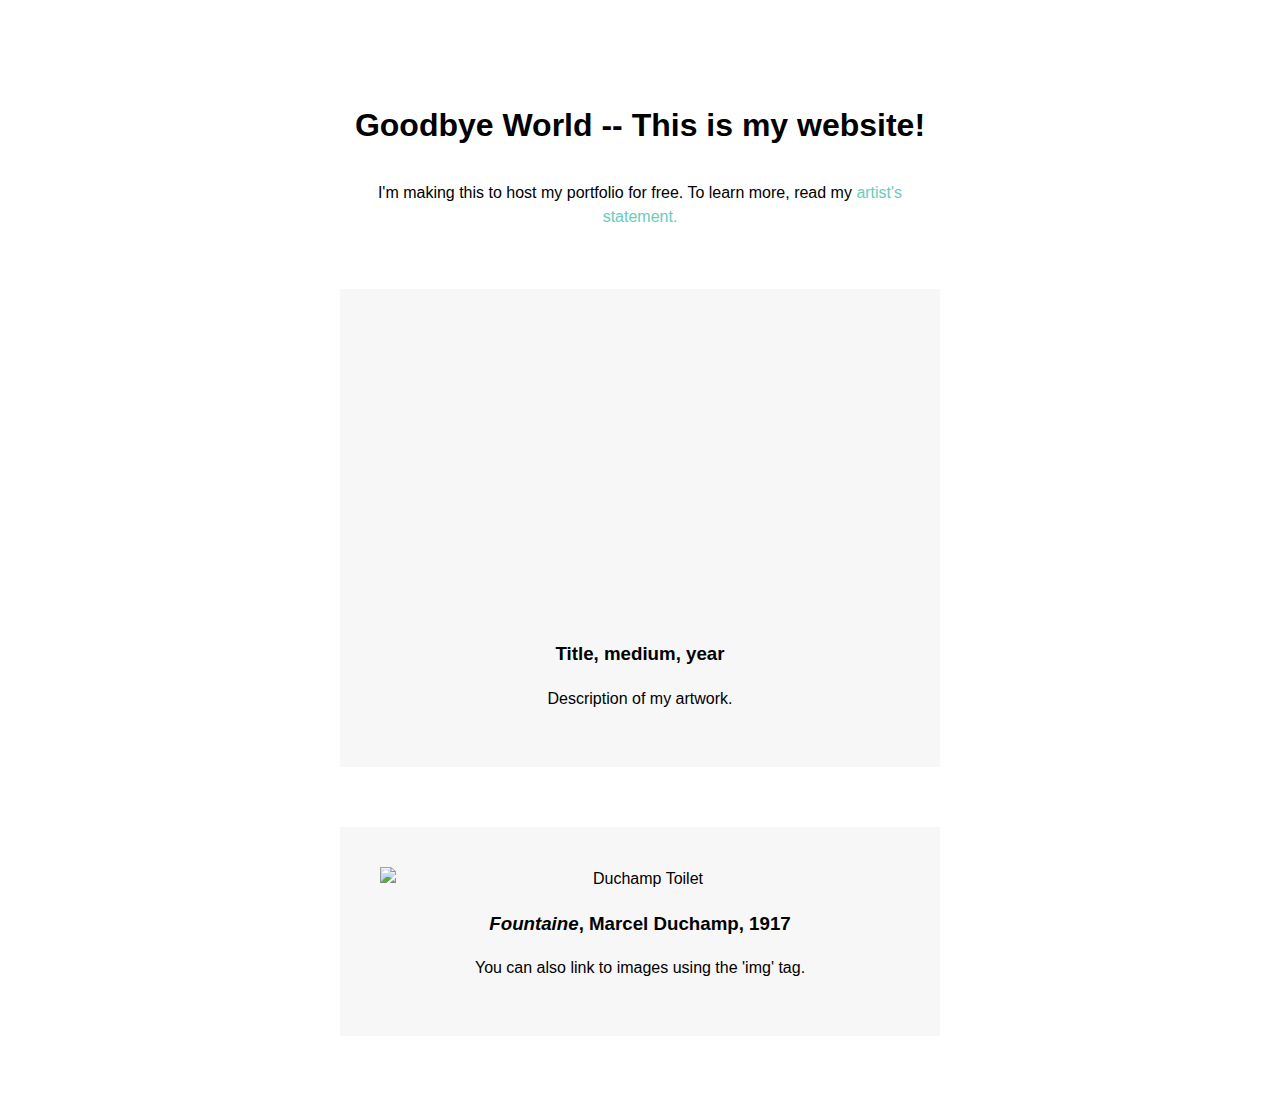
==== index.html @ 5e669ef5 "Update index.html" ====
<!DOCTYPE html>
<html>

<head>
  <meta charset="utf-8">
  <title>your name</title>
  <meta http-equiv="X-UA-Compatible" content="IE=edge">
  <meta name="viewport" content="width=device-width, initial-scale=1">
  <link rel="stylesheet" type="text/css" href="main.css">
</head>

<body>
  <h1>Goodbye World -- This is my website!</h1>
  <p>I'm making this to host my portfolio for free. To learn more, read my <a href="artiststatement.html">artist's statement.</a></p>
  <div class="portfolio-item">
    <div class="embed-container"><iframe src="https://player.vimeo.com/video/45489909" width="640" height="360" frameborder="0" webkitallowfullscreen mozallowfullscreen allowfullscreen></iframe></div>
    <h3>Title, medium, year</h3>
    <p>Description of my artwork.</p>
  </div>
  <div class="portfolio-item">
    <img src="https://upload.wikimedia.org/wikipedia/commons/f/f6/Duchamp_Fountaine.jpg" alt="Duchamp Toilet">
    <h3><em>Fountaine</em>, Marcel Duchamp, 1917</h3>
    <p>You can also link to images using the 'img' tag.</p>
  </div>
</body>

</html>
---- main.css ----
body {
  margin: 30px auto;
  width: 85%;
  max-width: 600px;
  font-family: "Helvetica", "Arial", sans-serif;
  line-height: 1.5;
  padding: 30px 20px;
  text-align: center;
}

h1 {
  padding: 20px 0px 10px 0px;
}

/* This changes color and removes default underline in links  */
a {
color: #69CBBB;
text-decoration: none;
}

/* Centers images */
img {
  display: block;
  margin: 0px auto;
  width: 100%;
}


/* When you put a period in front of a CSS declaration, it indicates you are
creating a new class. We can apply this to div elements to create different
portfolio entries */

.portfolio-item {
  margin-top: 60px;
  padding: 40px;
  background-color: #f7f7f7;
}

/* The embed-container class is for iframes containing content from Vimeo. This will allow videos to resize when the window is scaled, making this site mobile-friendly! */

.embed-container {
  position: relative;
  padding-bottom: 56.25%;
  height: 0;
  overflow: hidden;
  max-width: 100%;
  height: auto;
}

.embed-container iframe,
.embed-container object,
.embed-container embed {
  position: absolute;
  top: 0;
  left: 0;
  width: 100%;
  height: 100%;
}
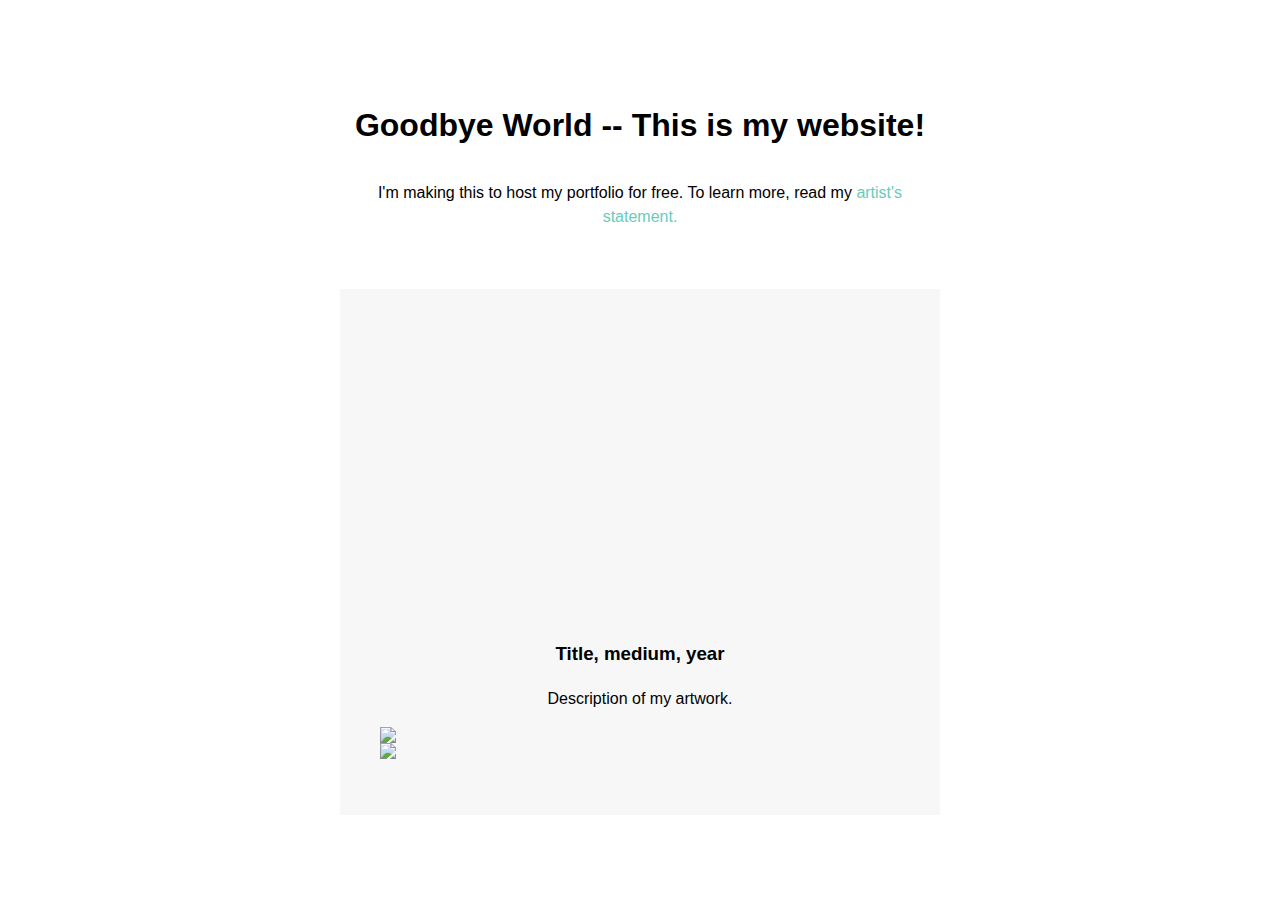
==== commit 37a62c26: "Update index.html" ====
--- a/index.html
+++ b/index.html
@@ -11,17 +11,13 @@
 
 <body>
   <h1>Goodbye World -- This is my website!</h1>
-  <p>I'm making this to host my portfolio for free. To learn more, read my <a href="artiststatement.html">artist's statement.</a></p>
+  <p>I'm making this to host my portfolio for free. To learn more, read my <a href="statement.html">artist's statement.</a></p>
   <div class="portfolio-item">
     <div class="embed-container"><iframe src="https://player.vimeo.com/video/45489909" width="640" height="360" frameborder="0" webkitallowfullscreen mozallowfullscreen allowfullscreen></iframe></div>
     <h3>Title, medium, year</h3>
-    <p>Description of my artwork.</p>
-  </div>
-  <div class="portfolio-item">
-    <img src="https://upload.wikimedia.org/wikipedia/commons/f/f6/Duchamp_Fountaine.jpg" alt="Duchamp Toilet">
-    <h3><em>Fountaine</em>, Marcel Duchamp, 1917</h3>
-    <p>You can also link to images using the 'img' tag.</p>
-  </div>
+    <p>Description of my artwork.</p><p>
+<a href="https://rosedye.github.io/netart/index"><img src="https://66.media.tumblr.com/6f82a99f8d0702d46a5055f493fb4005/tumblr_pjo225n8PX1ry4wl1o1_640.png"/></a>
+    <a href="https://foumiedye.github.io/jooezone/index.html"><img src="https://66.media.tumblr.com/490e6b45db987b21314b9e521da9fbff/tumblr_pjo225n8PX1ry4wl1o2_640.png"/></a>
 </body>
 
 </html>
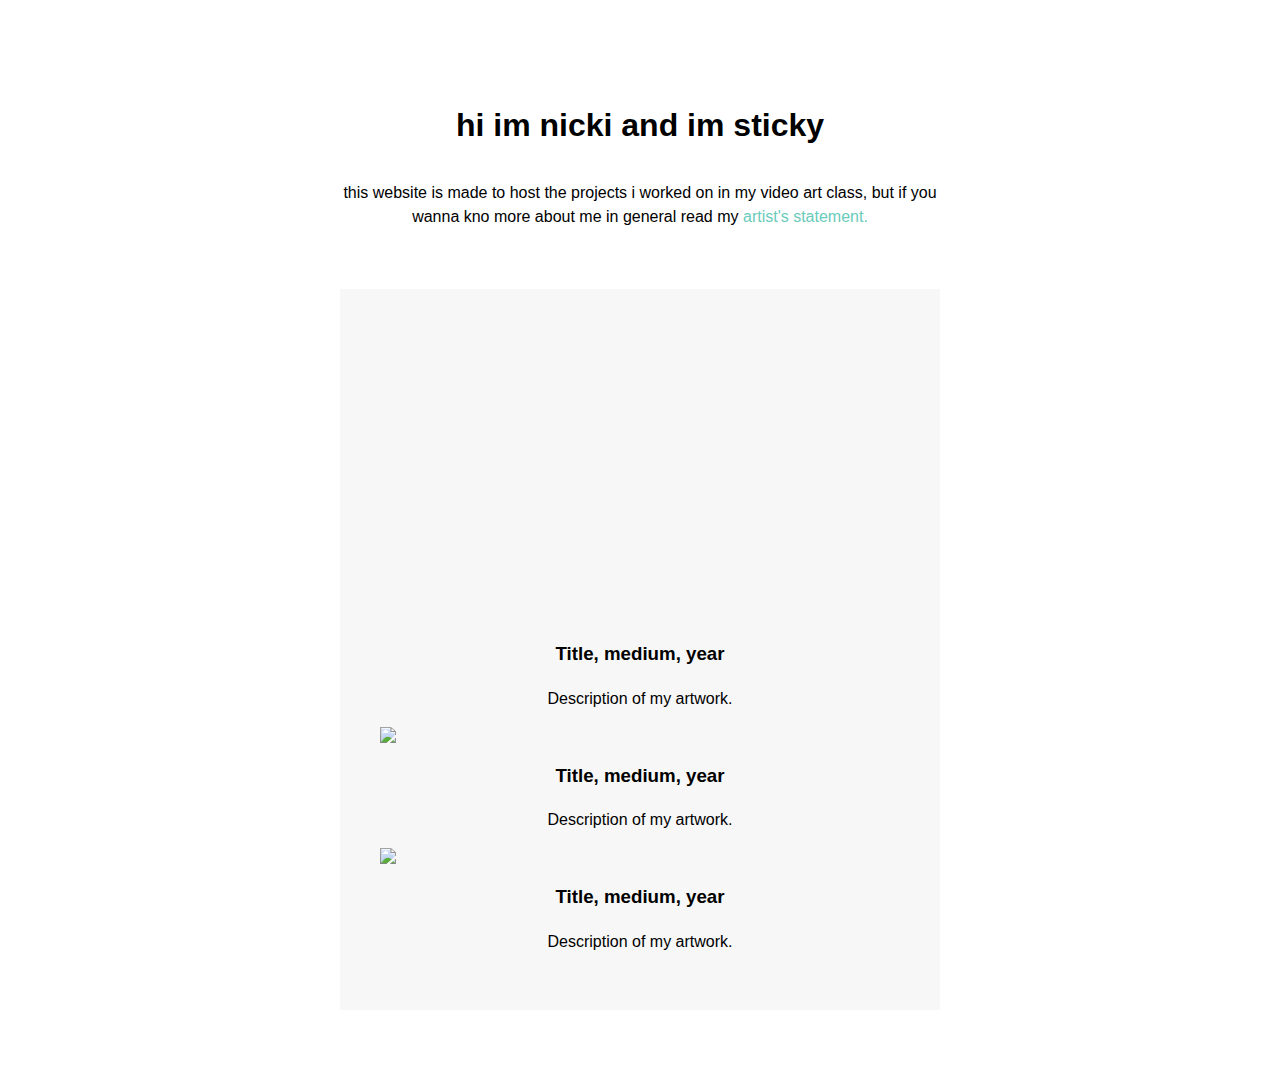
==== commit c7049367: "Update index.html" ====
--- a/index.html
+++ b/index.html
@@ -3,21 +3,25 @@
 
 <head>
   <meta charset="utf-8">
-  <title>your name</title>
+  <title>Nicole Barakat</title>
   <meta http-equiv="X-UA-Compatible" content="IE=edge">
   <meta name="viewport" content="width=device-width, initial-scale=1">
   <link rel="stylesheet" type="text/css" href="main.css">
 </head>
 
 <body>
-  <h1>Goodbye World -- This is my website!</h1>
-  <p>I'm making this to host my portfolio for free. To learn more, read my <a href="statement.html">artist's statement.</a></p>
+  <h1>hi im nicki and im sticky</h1>
+  <p>this website is made to host the projects i worked on in my video art class, but if you wanna kno more about me in general read my <a href="statement.html">artist's statement.</a></p>
   <div class="portfolio-item">
     <div class="embed-container"><iframe src="https://player.vimeo.com/video/45489909" width="640" height="360" frameborder="0" webkitallowfullscreen mozallowfullscreen allowfullscreen></iframe></div>
     <h3>Title, medium, year</h3>
-    <p>Description of my artwork.</p><p>
+    <p>Description of my artwork.</p>
 <a href="https://rosedye.github.io/netart/index"><img src="https://66.media.tumblr.com/6f82a99f8d0702d46a5055f493fb4005/tumblr_pjo225n8PX1ry4wl1o1_640.png"/></a>
+     <h3>Title, medium, year</h3>
+    <p>Description of my artwork.</p>
     <a href="https://foumiedye.github.io/jooezone/index.html"><img src="https://66.media.tumblr.com/490e6b45db987b21314b9e521da9fbff/tumblr_pjo225n8PX1ry4wl1o2_640.png"/></a>
+     <h3>Title, medium, year</h3>
+    <p>Description of my artwork.</p>
 </body>
 
 </html>
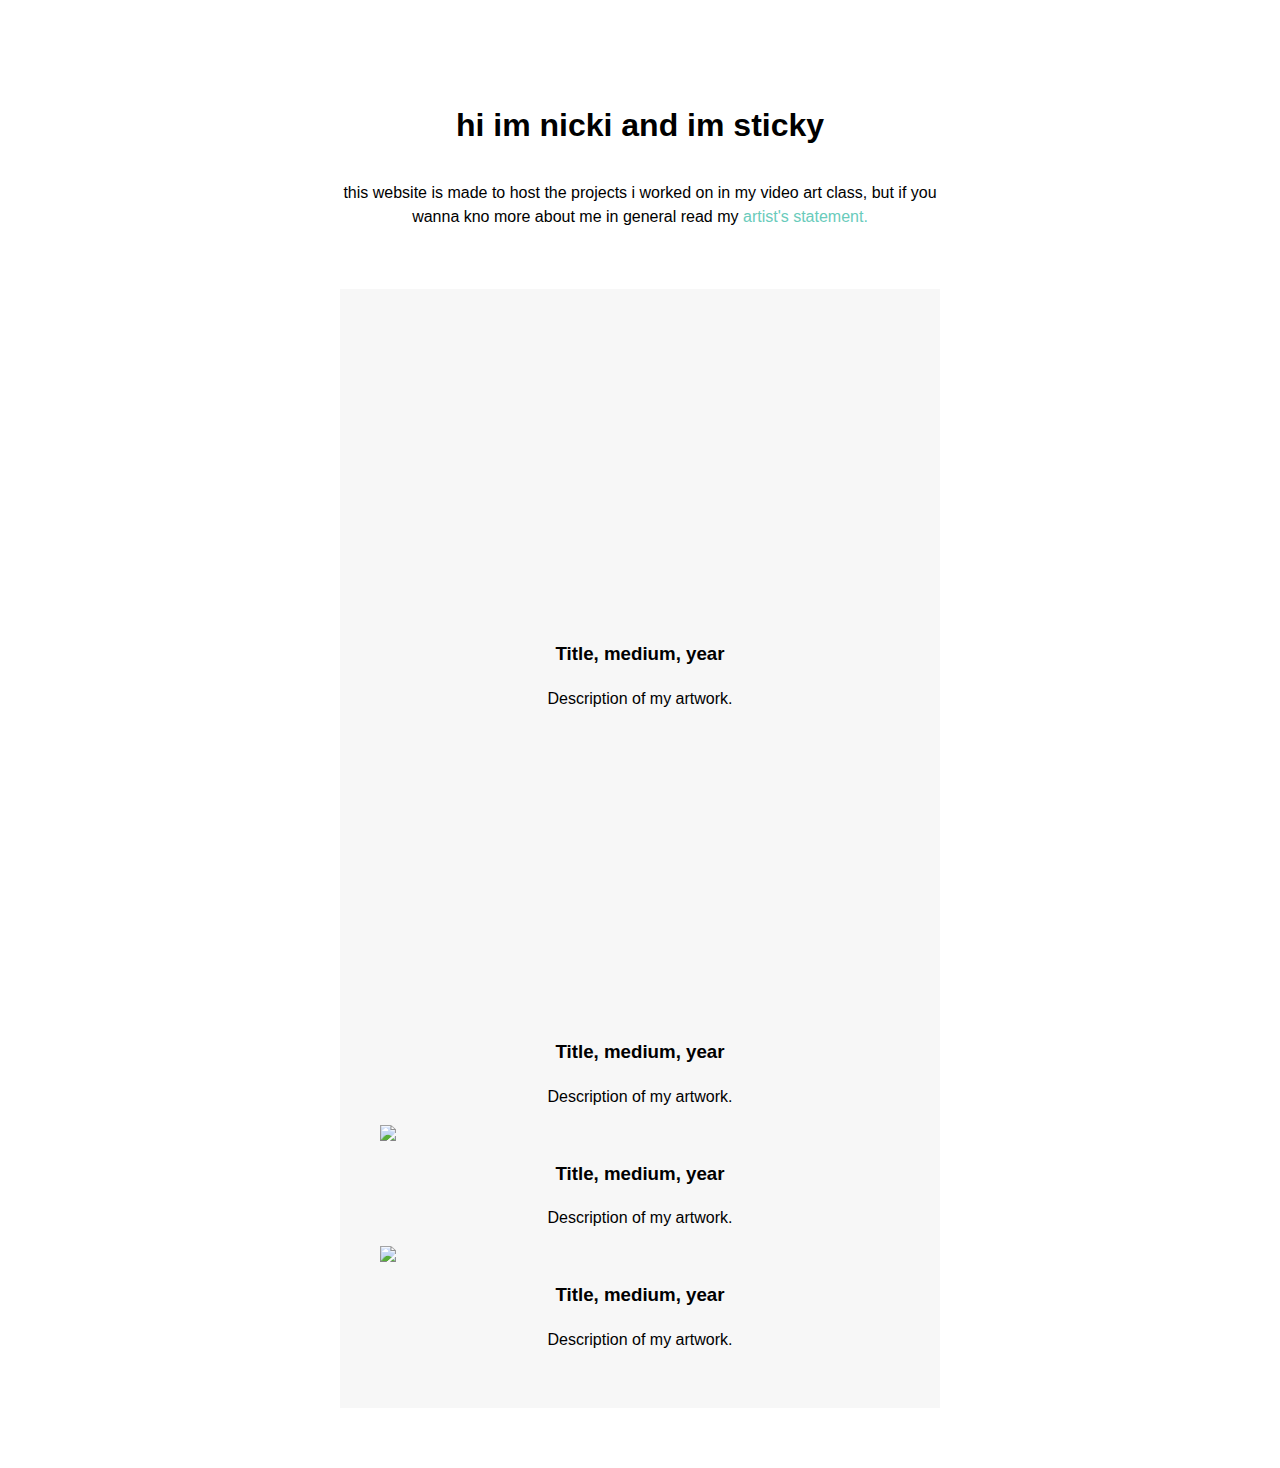
==== commit b49f259b: "Update index.html" ====
--- a/index.html
+++ b/index.html
@@ -16,6 +16,9 @@
     <div class="embed-container"><iframe src="https://player.vimeo.com/video/45489909" width="640" height="360" frameborder="0" webkitallowfullscreen mozallowfullscreen allowfullscreen></iframe></div>
     <h3>Title, medium, year</h3>
     <p>Description of my artwork.</p>
+        <div class="embed-container"><iframe src="https://player.vimeo.com/video/45489909" width="640" height="360" frameborder="0" webkitallowfullscreen mozallowfullscreen allowfullscreen></iframe></div>
+    <h3>Title, medium, year</h3>
+    <p>Description of my artwork.</p>
 <a href="https://rosedye.github.io/netart/index"><img src="https://66.media.tumblr.com/6f82a99f8d0702d46a5055f493fb4005/tumblr_pjo225n8PX1ry4wl1o1_640.png"/></a>
      <h3>Title, medium, year</h3>
     <p>Description of my artwork.</p>
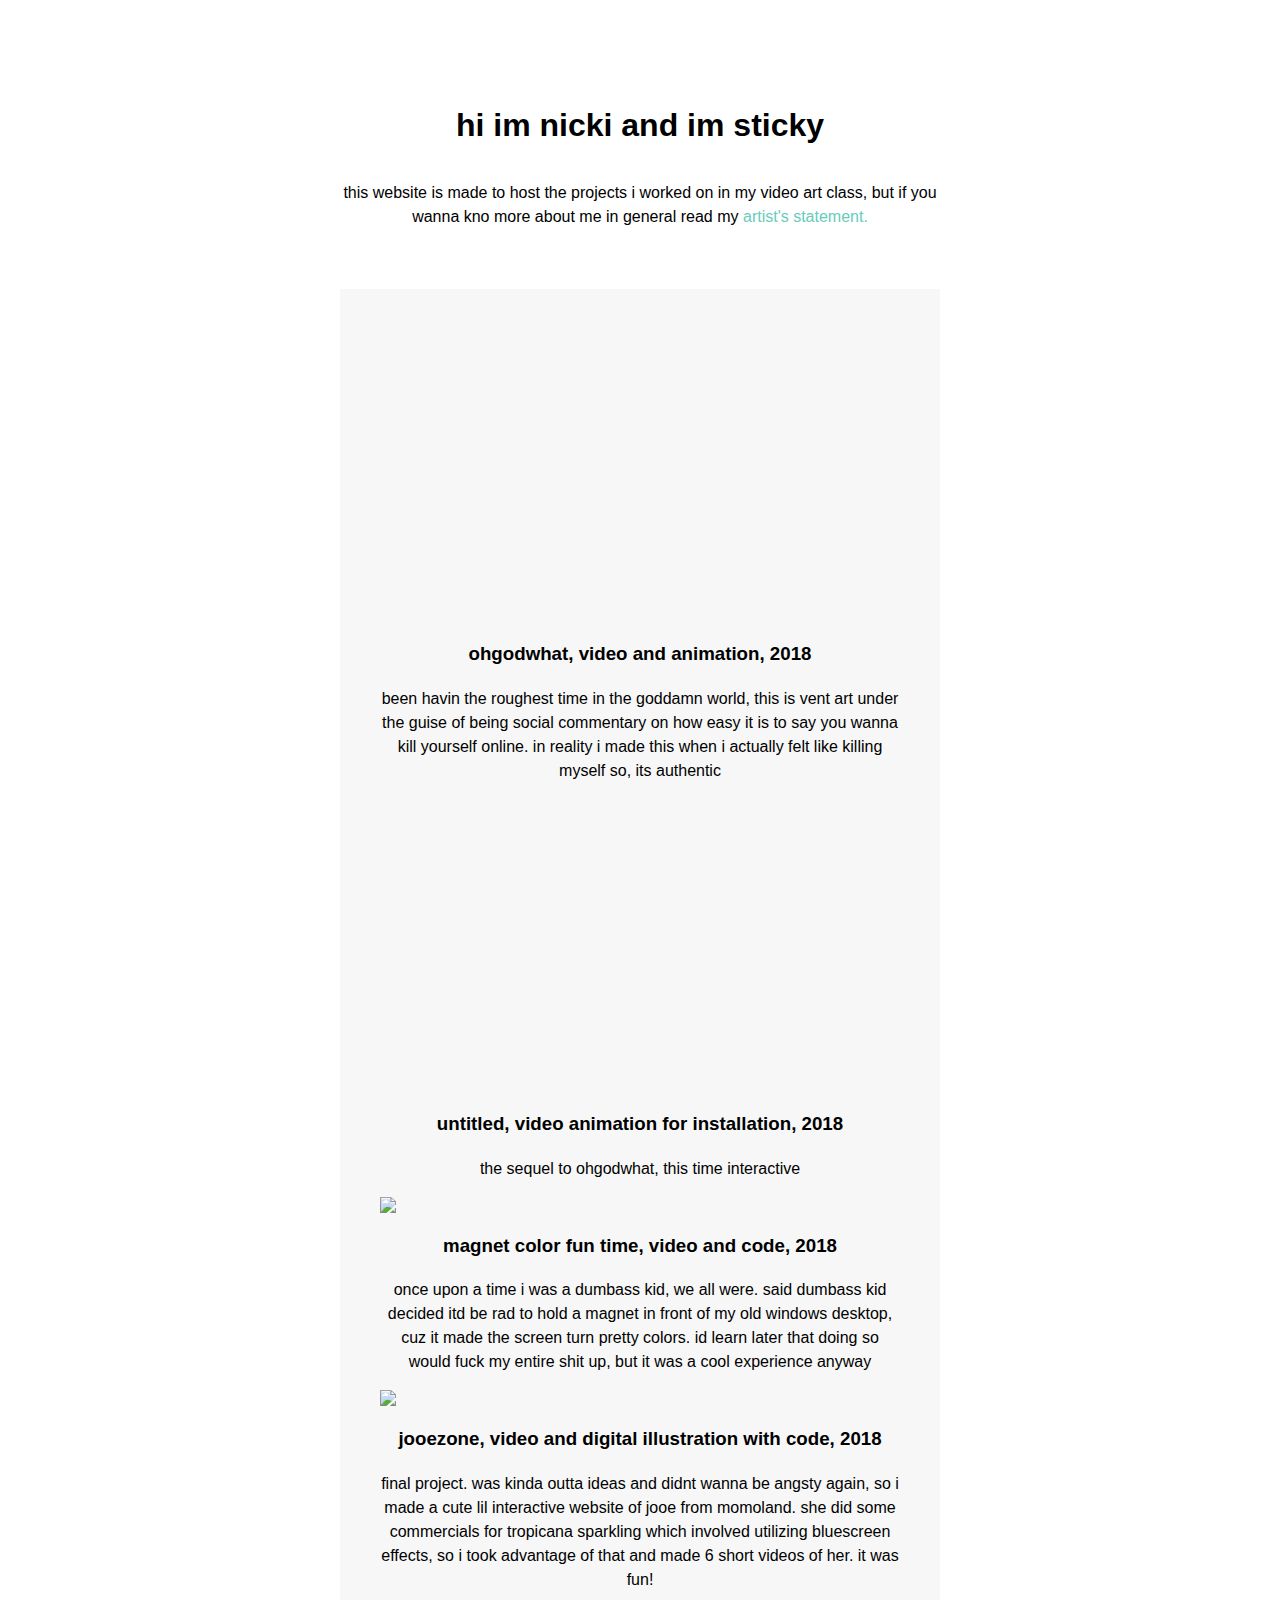
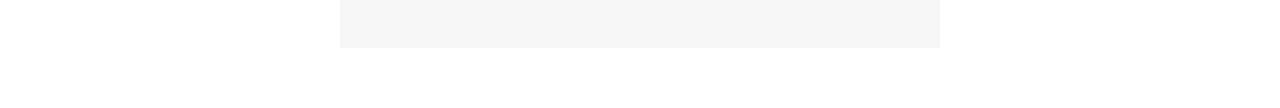
==== commit 12737ad6: "Update index.html" ====
--- a/index.html
+++ b/index.html
@@ -13,18 +13,18 @@
   <h1>hi im nicki and im sticky</h1>
   <p>this website is made to host the projects i worked on in my video art class, but if you wanna kno more about me in general read my <a href="statement.html">artist's statement.</a></p>
   <div class="portfolio-item">
-    <div class="embed-container"><iframe src="https://player.vimeo.com/video/45489909" width="640" height="360" frameborder="0" webkitallowfullscreen mozallowfullscreen allowfullscreen></iframe></div>
-    <h3>Title, medium, year</h3>
-    <p>Description of my artwork.</p>
-        <div class="embed-container"><iframe src="https://player.vimeo.com/video/45489909" width="640" height="360" frameborder="0" webkitallowfullscreen mozallowfullscreen allowfullscreen></iframe></div>
-    <h3>Title, medium, year</h3>
-    <p>Description of my artwork.</p>
+    <div class="embed-container"><iframe src="https://player.vimeo.com/video/294274220" width="640" height="360" frameborder="0" webkitallowfullscreen mozallowfullscreen allowfullscreen></iframe></div>
+    <h3>ohgodwhat, video and animation, 2018</h3>
+    <p>been havin the roughest time in the goddamn world, this is vent art under the guise of being social commentary on how easy it is to say you wanna kill yourself online. in reality i made this when i actually felt like killing myself so, its authentic</p>
+        <div class="embed-container"><iframe src="https://player.vimeo.com/video/295377703" width="640" height="360" frameborder="0" webkitallowfullscreen mozallowfullscreen allowfullscreen></iframe></div>
+    <h3>untitled, video animation for installation, 2018</h3>
+    <p>the sequel to ohgodwhat, this time interactive</p>
 <a href="https://rosedye.github.io/netart/index"><img src="https://66.media.tumblr.com/6f82a99f8d0702d46a5055f493fb4005/tumblr_pjo225n8PX1ry4wl1o1_640.png"/></a>
-     <h3>Title, medium, year</h3>
-    <p>Description of my artwork.</p>
+     <h3>magnet color fun time, video and code, 2018</h3>
+    <p>once upon a time i was a dumbass kid, we all were. said dumbass kid decided itd be rad to hold a magnet in front of my old windows desktop, cuz it made the screen turn pretty colors. id learn later that doing so would fuck my entire shit up, but it was a cool experience anyway</p>
     <a href="https://foumiedye.github.io/jooezone/index.html"><img src="https://66.media.tumblr.com/490e6b45db987b21314b9e521da9fbff/tumblr_pjo225n8PX1ry4wl1o2_640.png"/></a>
-     <h3>Title, medium, year</h3>
-    <p>Description of my artwork.</p>
+     <h3>jooezone, video and digital illustration with code, 2018</h3>
+    <p>final project. was kinda outta ideas and didnt wanna be angsty again, so i made a cute lil interactive website of jooe from momoland. she did some commercials for tropicana sparkling which involved utilizing bluescreen effects, so i took advantage of that and made 6 short videos  of her. it was fun!</p>
 </body>
 
 </html>
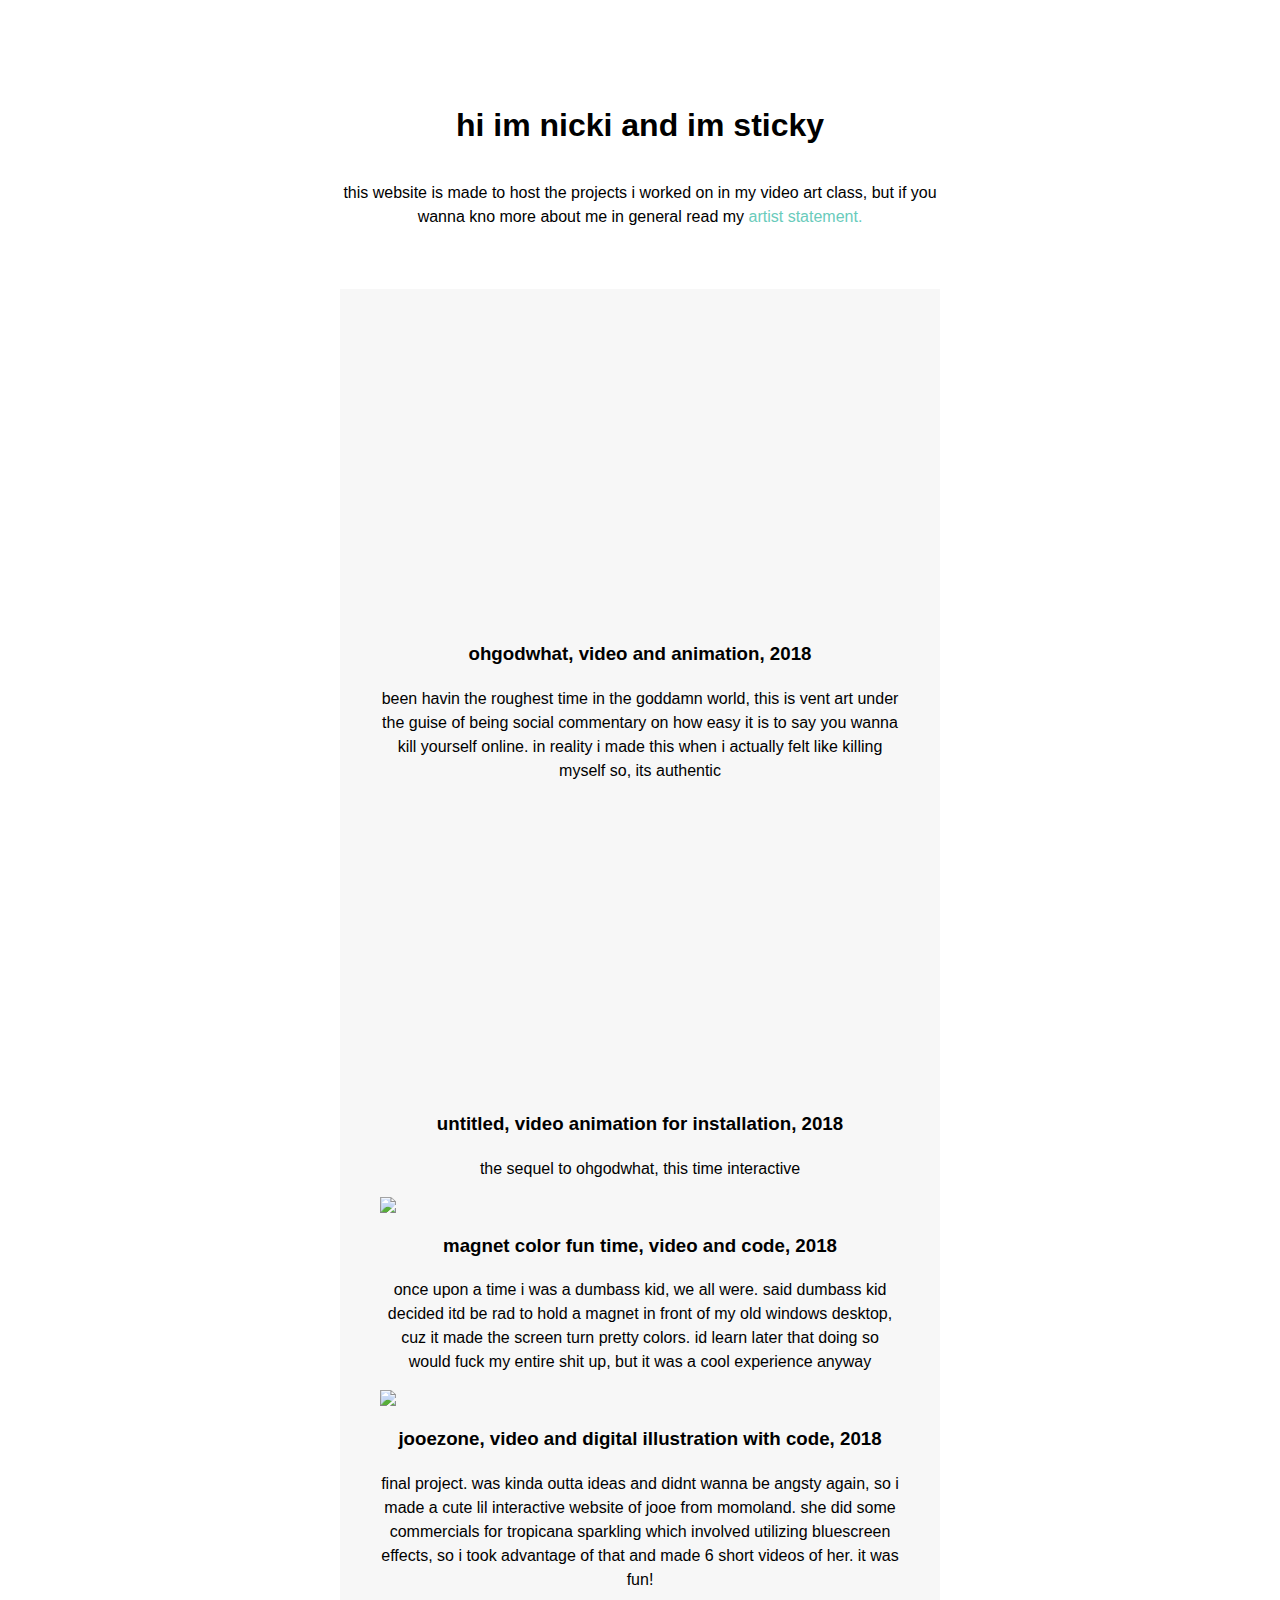
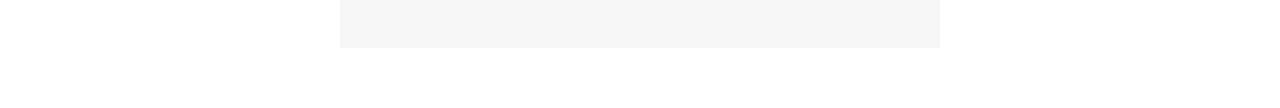
==== commit d58b1015: "Update index.html" ====
--- a/index.html
+++ b/index.html
@@ -11,7 +11,7 @@
 
 <body>
   <h1>hi im nicki and im sticky</h1>
-  <p>this website is made to host the projects i worked on in my video art class, but if you wanna kno more about me in general read my <a href="statement.html">artist's statement.</a></p>
+  <p>this website is made to host the projects i worked on in my video art class, but if you wanna kno more about me in general read my <a href="statement.html">artist statement.</a></p>
   <div class="portfolio-item">
     <div class="embed-container"><iframe src="https://player.vimeo.com/video/294274220" width="640" height="360" frameborder="0" webkitallowfullscreen mozallowfullscreen allowfullscreen></iframe></div>
     <h3>ohgodwhat, video and animation, 2018</h3>
